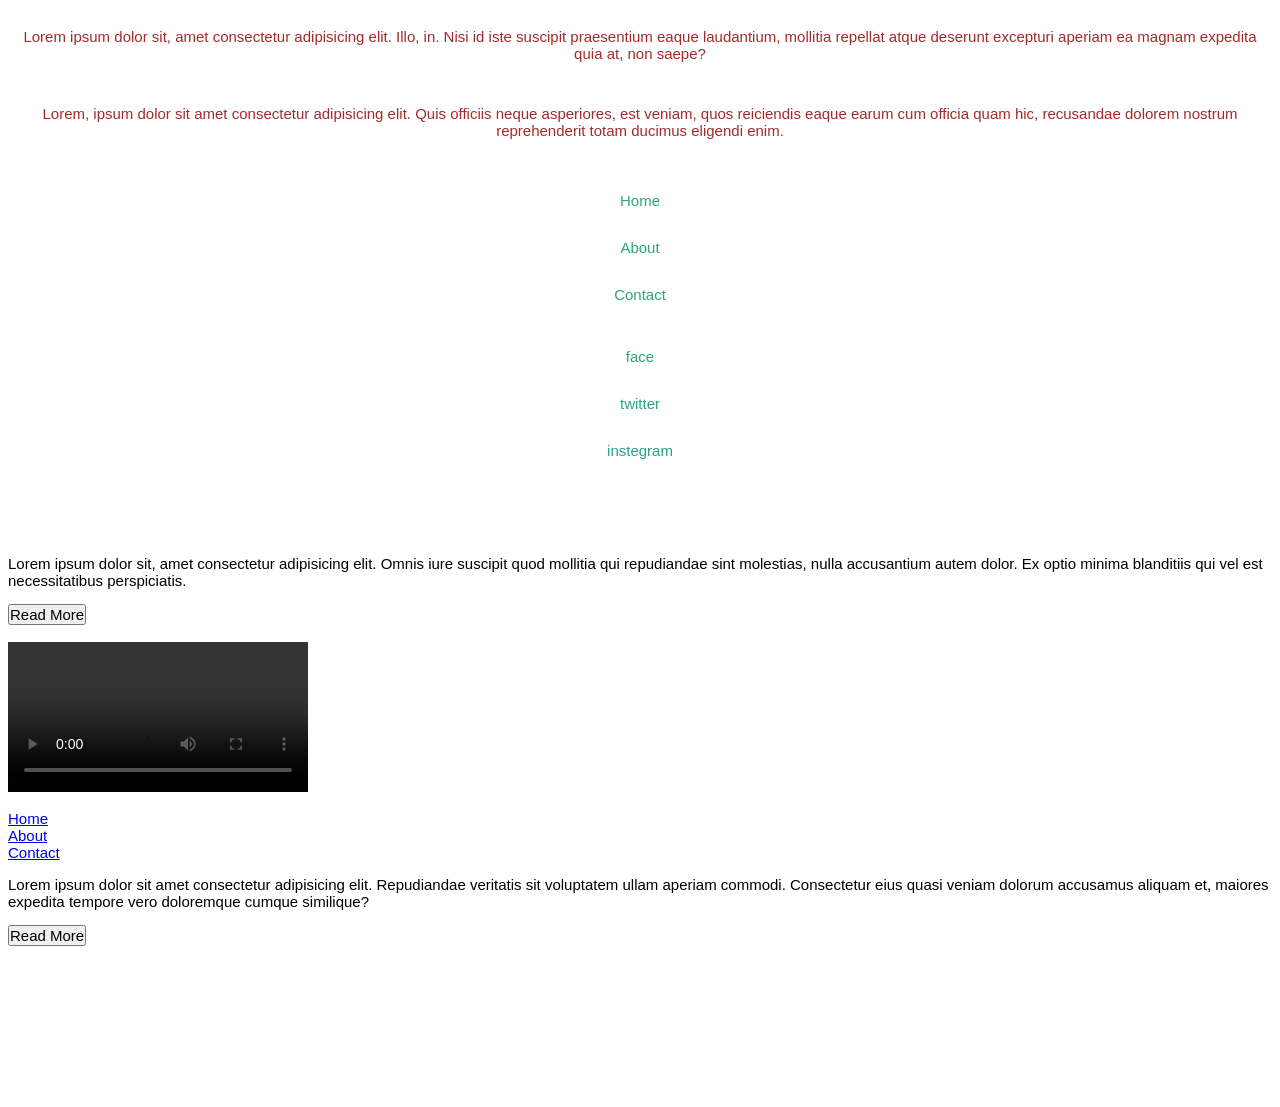
==== Day2/Demo/index.html @ 0739cf52 "Merge pull request #2 from ayaatadel/master merge master in slider" ====
<!DOCTYPE html>
<html lang="en">
<head>
    <meta charset="UTF-8">
    <meta name="viewport" content="width=device-width, initial-scale=1.0">
    <title>Navbar</title>
    <link rel="stylesheet" href="style.css">
</head>
<body>
<header>
    <section>
        <section><p>Lorem ipsum dolor sit, amet consectetur adipisicing elit. Illo, in. Nisi id iste suscipit praesentium eaque laudantium, mollitia repellat atque deserunt excepturi aperiam ea magnam expedita quia at, non saepe?</p></section>
        <section><section class="card">
            <img src="" alt="">
            <p>Lorem, ipsum dolor sit amet consectetur adipisicing elit. Quis officiis neque asperiores, est veniam, quos reiciendis eaque earum cum officia quam hic, recusandae dolorem nostrum reprehenderit totam ducimus eligendi enim.</p>
        </section></section>
    </section>
</header>
    <nav>
        <ul>
            <li><a href="home">Home</a></li>
            <li><a href="about">About</a></li>
            <li><a href="contact">Contact</a></li>
        </ul>
        <section>
            <ul>
                <li><a href="face"><span>face</span></a></li>
                <li><a href="twitter"><span>twitter</span></a></li>
                <li><a href="instegram">instegram<span></span></a></li>
            </ul>
        </section>
    </nav>
    <section>
 
    <section class="slider">
        <section>
            <section><img src="../../Day1/imgs/clone.png" alt=""></section>
            <section><img src="../../Day1/imgs/clone.png"alt=""></section>
            <section><img src="../../Day1/imgs/clone.png"alt=""></section>

        </section>
        <section>
            <p>
                Lorem ipsum dolor sit, amet consectetur adipisicing elit. Omnis iure suscipit quod mollitia qui repudiandae sint molestias, nulla accusantium autem dolor. Ex optio minima blanditiis qui vel est necessitatibus perspiciatis.
            </p>
            <button>Read More</button>
        </section>
    </section>
    <section class="about">
        <section>
            <sections class="card"><img src="" alt=""></sections>
            <sections class="card"><img src="" alt=""></sections>
            <sections class="card"><img src="" alt=""></sections>
        </section>
    </section>
           <ifram>
            <video src="" controls>
                <source media="(min-width: )" srcset="">
            </video>
        </ifram>
    </section>

    <section class="footer">
 <section>
       <ul>
            <li><a href="home">Home</a></li>
            <li><a href="about">About</a></li>
            <li><a href="contact">Contact</a></li>
        </ul>
 </section>
 <section>
    <p>
        Lorem ipsum dolor sit amet consectetur adipisicing elit. Repudiandae veritatis sit voluptatem ullam aperiam commodi. Consectetur eius quasi veniam dolorum accusamus aliquam et, maiores expedita tempore vero doloremque cumque similique?
    </p>
    <button>
        Read More
    </button>
 </section>
 <section class="map">
    <iframe src="" frameborder="0">
        <sectiom class="place"></sectiom>
    </iframe>
 </section>
    </section>
</body>
</html>
---- Day2/Demo/style.css ----
*{
    box-sizing: border-box;
    font-size: 15px;
    font-family: 'Franklin Gothic Medium', 'Arial Narrow', Arial, sans-serif;
    padding: 0;
    margin: o;

}

:root{
    --main-text-family:'Franklin Gothic Medium'
--main-color:gray;
}
header section section{
    display: flex;
    justify-content: space-around;
    text-align: center;
    padding: 3px;
}
header section section p{
    text-align: center;
    color: brown;
    padding: 2px;
}
nav ul li {
    display: flex;
    justify-content: space-around;
    padding: 3px;
    color: blueviolet;
    background-color: var(--main-color);
}

nav ul li a{
    text-align: center;
    text-decoration: none;
    border-radius: 1px 2px 1px 2px;
    color: rgb(42, 165, 128);
    padding: 2px;
    margin: 10px;
    -webkit-border-radius: 1px 2px 1px 2px;
    -moz-border-radius: 1px 2px 1px 2px;
    -ms-border-radius: 1px 2px 1px 2px;
    -o-border-radius: 1px 2px 1px 2px;
}
footer section{
    display: flex;
    justify-content: space-around;
    flex-wrap: wrap;
}

nav header{
    display: flex;
}
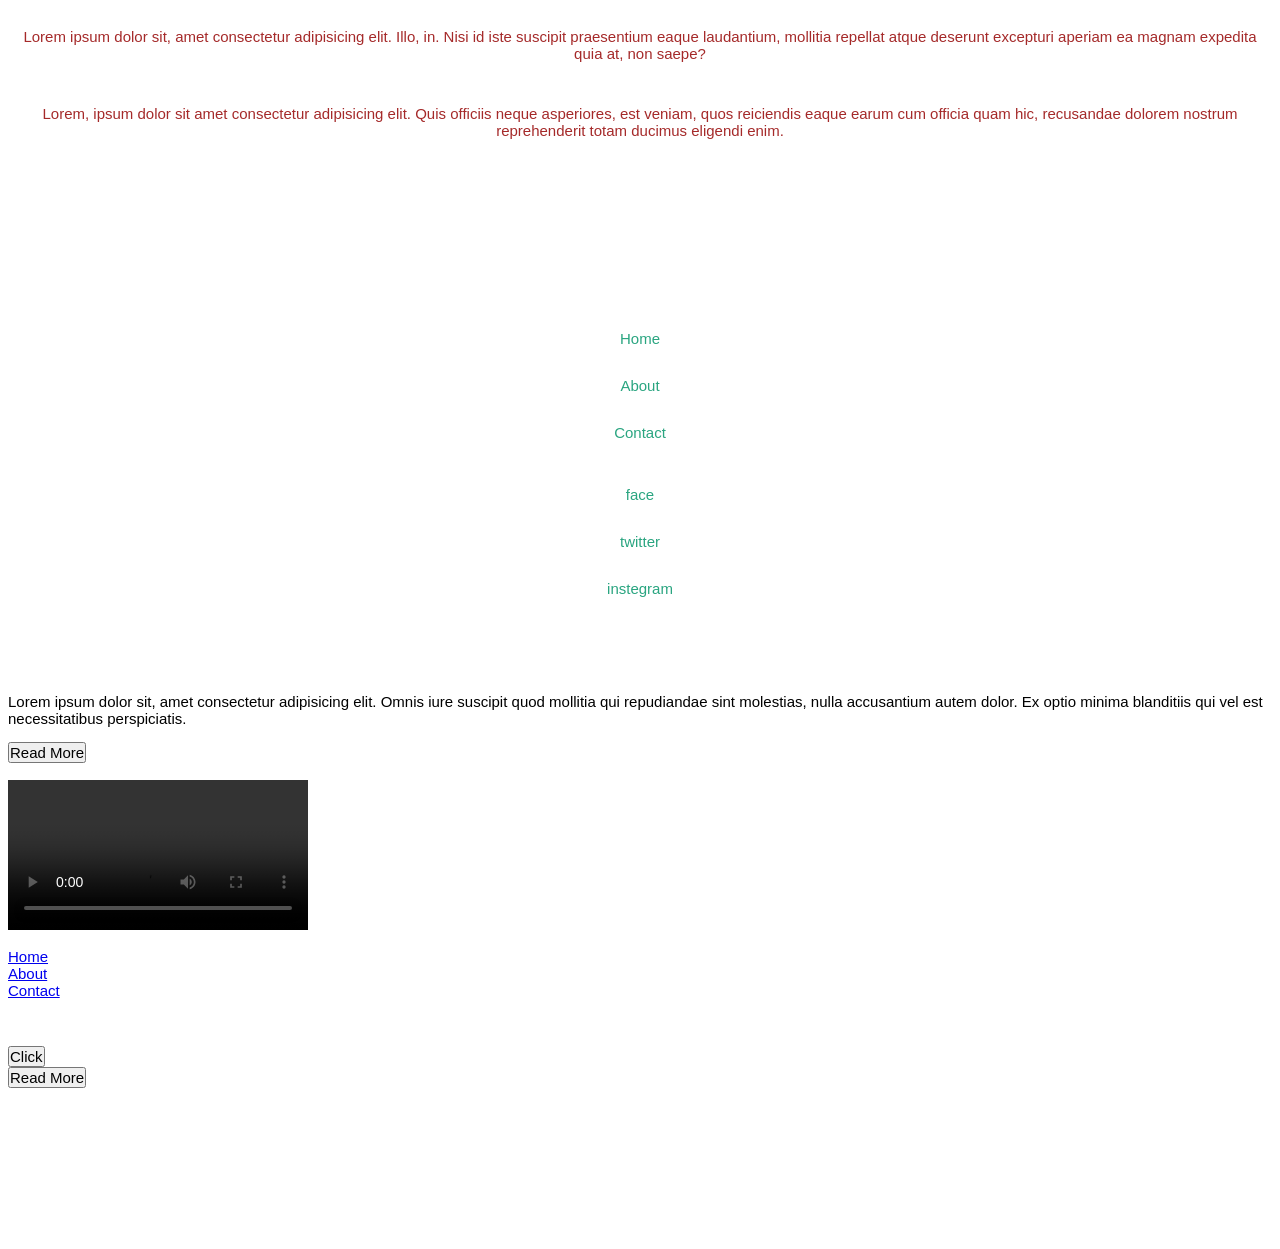
==== commit e802422c: "docs:try conflicts" ====
--- a/Day2/Demo/index.html
+++ b/Day2/Demo/index.html
@@ -3,7 +3,9 @@
 <head>
     <meta charset="UTF-8">
     <meta name="viewport" content="width=device-width, initial-scale=1.0">
-    <title>Navbar</title>
+    <title>MyProject</title>
+    <meta name="description" content="">
+    <meta name="keywords" content="">
     <link rel="stylesheet" href="style.css">
 </head>
 <body>
@@ -16,6 +18,15 @@
         </section></section>
     </section>
 </header>
+<footer>
+    <p></p>
+    <ul>
+        <li></li>
+        <li></li>
+        <li></li>
+        <li></li>
+    </ul>
+</footer>
     <nav>
         <ul>
             <li><a href="home">Home</a></li>
@@ -69,9 +80,12 @@
         </ul>
  </section>
  <section>
+  <section class="card">
+    <img src="" alt="">
     <p>
-        Lorem ipsum dolor sit amet consectetur adipisicing elit. Repudiandae veritatis sit voluptatem ullam aperiam commodi. Consectetur eius quasi veniam dolorum accusamus aliquam et, maiores expedita tempore vero doloremque cumque similique?
     </p>
+    <button>Click</button>
+  </section>
     <button>
         Read More
     </button>
--- a/Day2/Demo/style.css
+++ b/Day2/Demo/style.css
@@ -30,6 +30,16 @@
     background-color: var(--main-color);
 }
 
+
+footer section{
+    display: flex;
+    justify-content: space-around;
+    flex-wrap: wrap;
+}
+
+nav header{
+    display: flex;
+}
 nav ul li a{
     text-align: center;
     text-decoration: none;
@@ -42,12 +52,30 @@
     -ms-border-radius: 1px 2px 1px 2px;
     -o-border-radius: 1px 2px 1px 2px;
 }
-footer section{
-    display: flex;
-    justify-content: space-around;
-    flex-wrap: wrap;
+nav ul li a:hover {
+    background-color: rgba(42, 165, 128, 0.2);
+    transition: 0.3s ease;
 }
 
-nav header{
+main {
+    padding: 20px;
+    min-height: calc(100vh - 200px);
+}
+
+body {
     display: flex;
+    flex-direction: column;
+    min-height: 100vh;
+}
+
+footer {
+    background-color: var(--main-color);
+    color: white;
+    padding: 20px;
+    text-align: center;
+    margin-top: auto;
+}
+
+footer section p {
+    margin: 5px;
 }
